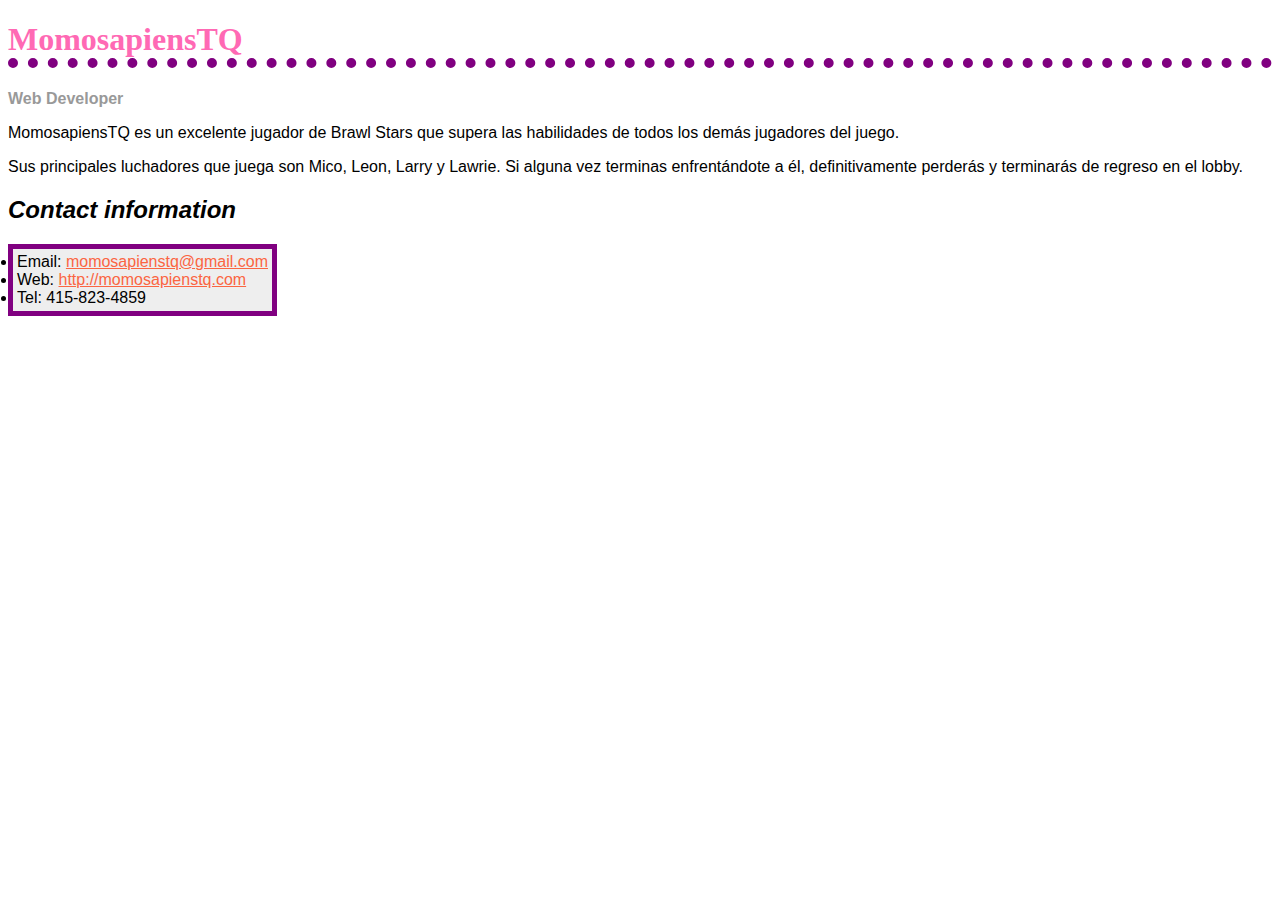
==== about.html @ 0ad28815 "completed about me page" ====
<!DOCTYPE html>
<html lang="en">
<head>
    <meta charset="UTF-8">
    <meta name="viewport" content="width=device-width, initial-scale=1.0">
    <title>Document</title>
    <link href="styles/about.css" rel="stylesheet">
</head>
<body>
    <h1>MomosapiensTQ</h1>
<div class="job-title">Web Developer</div>
<p>MomosapiensTQ es un excelente jugador de Brawl Stars que supera las habilidades de todos los demás jugadores del juego.</p>

<p>Sus principales luchadores que juega son Mico, Leon, Larry y Lawrie. Si alguna vez terminas enfrentándote a él, definitivamente perderás y terminarás de regreso en el lobby. </p>

<h2>Contact information</h2>
<ul>
  <li>Email: <a href="mailto:jane@example.com">momosapienstq@gmail.com</a></li>
  <li>Web: <a href="http://example.com">http://momosapienstq.com</a></li>
  <li>Tel: 415-823-4859</li>
</ul>
</body>
</html>
---- styles/about.css ----
body {
    font-family: Arial, Helvetica, sans-serif;
  }
  
  h1 {
    color: hotpink;
    font-size: 2em;
    font-family: Georgia, 'Times New Roman', Times, serif;
    border-bottom: 10px dotted purple;
  }
  
  h2 {
    font-size: 1.5em;
    font-style: italic;
  }
  
  ul {
    background-color: #eeeeee;
    border: 5px solid purple;
    padding: 4px ;
    width:fit-content;
  }

  .job-title {
    color: #999999;
    font-weight: bold;
  }
  
  a:link, a:visited {
    color: #fb6542;
  }
  
  a:hover {
    color: green;
    text-decoration: none;
  }
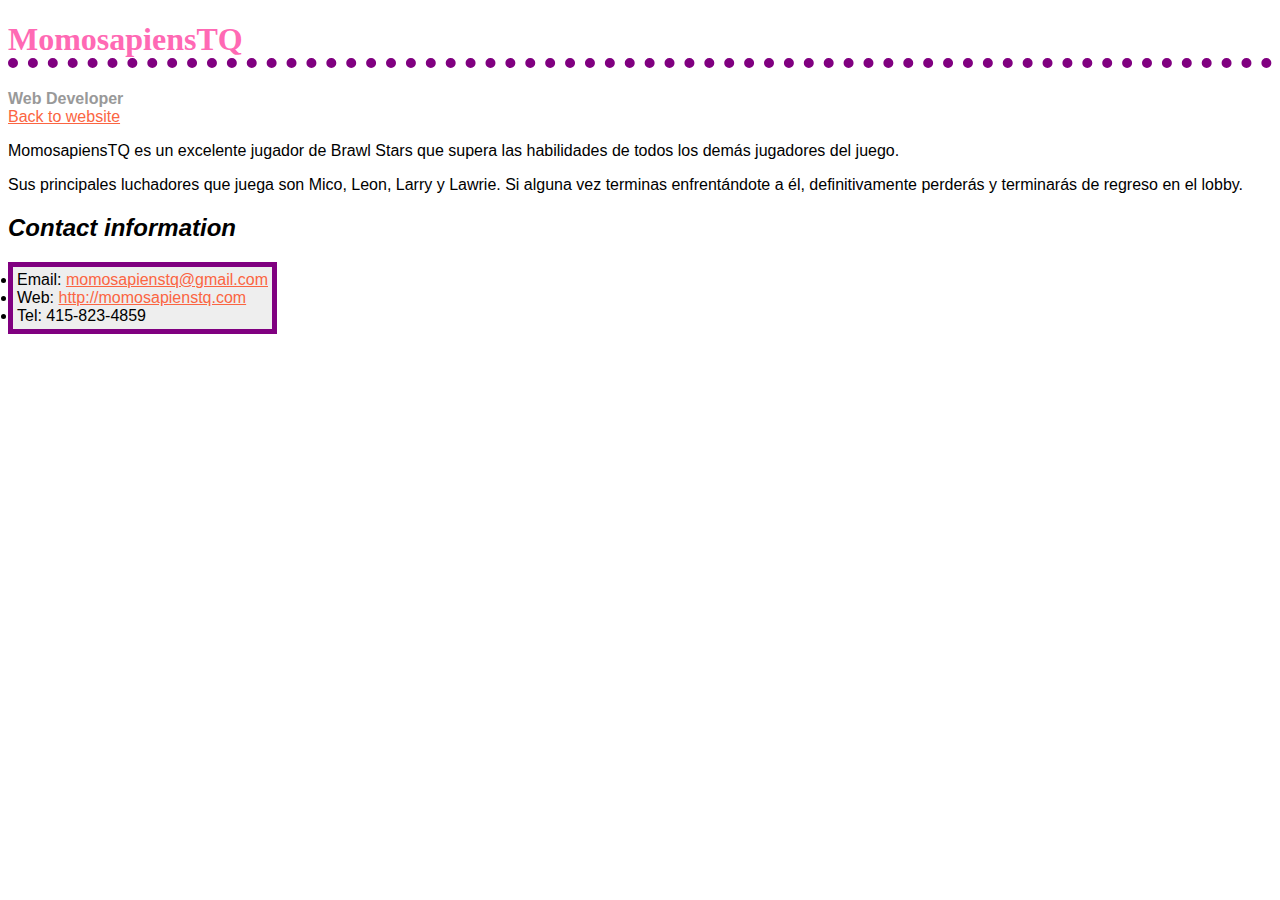
==== commit 2fcb239d: "css additions and added links to get back and forth from index.html to about.html" ====
--- a/about.html
+++ b/about.html
@@ -9,6 +9,7 @@
 <body>
     <h1>MomosapiensTQ</h1>
 <div class="job-title">Web Developer</div>
+<a href="/">Back to website</a>
 <p>MomosapiensTQ es un excelente jugador de Brawl Stars que supera las habilidades de todos los demás jugadores del juego.</p>
 
 <p>Sus principales luchadores que juega son Mico, Leon, Larry y Lawrie. Si alguna vez terminas enfrentándote a él, definitivamente perderás y terminarás de regreso en el lobby. </p>
